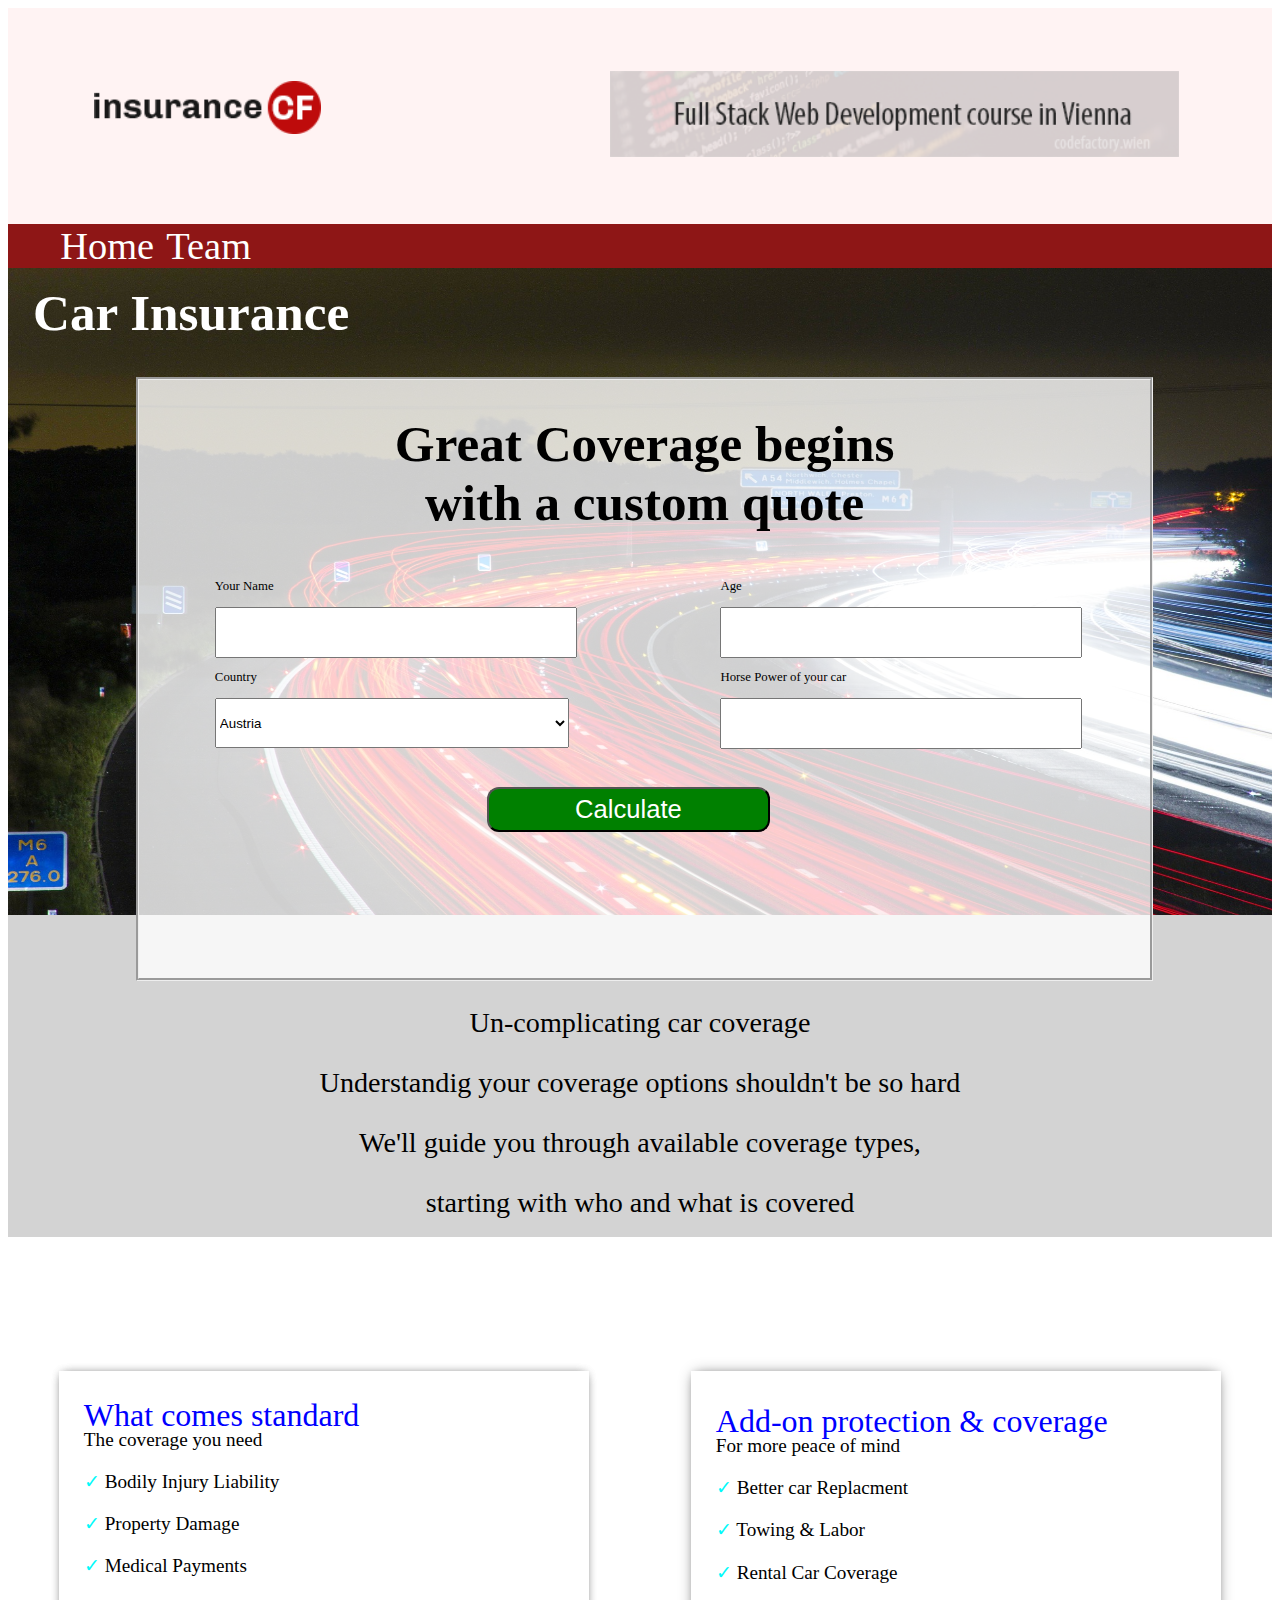
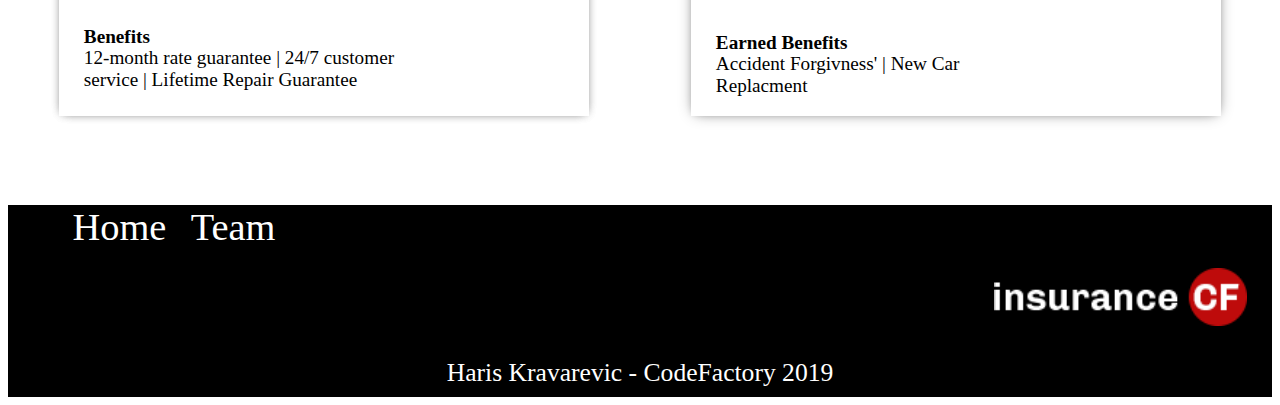
==== team.html @ 37ac9750 "Finished CodeRevew" ====
<!DOCTYPE html>
<html lang="en">
<head>
	<meta charset="utf-8">
	<title>Haris -CodeReview 2</title>
	<link rel="stylesheet" type="text/css" href="style.css">
</head>
<body>
	<header>
		
		<div id="headerImg">
			<img id="logo" src="img/logo.png" alt="logo">
			<img id="banner" src="img/banner.png" alt="banner">
		</div>
		<div id="navigation">
			<ul>
				<li><a href="index.html">Home</a></li>
				<li><a href="team/team.html" target="_blank">Team</a></li>
			</ul>
		</div>
	</header>

	<main>
		
		<div id="background">
			<div id="car"><h1>Car Insurance</h1></div>
			<div id="themain">
				<div id="text">
					<h1>Great Coverage begins <br>
					with a custom quote</h1>
				</div>
				<div id="form">
					<div class="field">
					<p>Your Name</p>
					<input id="name" type="text" name="name">
				</div>

				<div class="field">
					<p>Age</p>
					<input id="age" type="text" name="age">
				</div>

				<div class="field">
					<p>Country</p>
					<select id="Country">
						<option value="Austria"> Austria</option>
						<option value="Hungary"> Hungary</option>
						<option value="Greece"> Greece</option>
					</select>
				</div>

				<div class="field">
					<p>Horse Power of your car</p>
					<input id="horse" type="text" name="power">
				</div>
				<div class="field" id="cal">
					<input id="btn" type="submit" value="Calculate">
					</div>
				</div>


				<div id="result">
				</div>
			</div>
			<div id="textunder">
			<p id="first">Un-complicating car coverage </p>
			<p>Understandig your coverage options shouldn't be so hard</p>
			<p>We'll guide you through available coverage types,</p>
			<p>starting with who and what is covered</p>
		</div>

		</div>

		<div id="both">
			
			<div class="first">
				<div class="big">What comes standard</div>
				<p class="under">The coverage you need</p>
				<div class="list">
				<p> <span style="color: #00fafa">&#10003</span> Bodily Injury Liability</p>
				<p><span style="color: #00fafa">&#10003</span> Property Damage</p>
				<p><span style="color: #00fafa">&#10003</span> Medical Payments</p>
				</div>
				<div class="down">
				<p><b>Benefits</b></p>
				<p class="last">12-month rate guarantee | 24/7 customer<br>
				service | Lifetime Repair Guarantee</p>
				</div>
			</div>
			<div class="second">
				<div class="big">Add-on protection & coverage</div>
				<p class="under">For more peace of mind</p>
				<div class="list">
				<p><span style="color: #00fafa">&#10003</span> Better car Replacment</p>
				<p><span style="color: #00fafa">&#10003</span> Towing & Labor</p>
				<p><span style="color: #00fafa">&#10003</span> Rental Car Coverage</p>
				</div>
				<div class="down">
				<p><b>Earned Benefits</b></p>
				<p class="last">Accident Forgivness' | New Car <br>
				Replacment</p>
				</div>
			</div>
		</div>
	</main>
<footer>
	
	<ul>
		<li><a href="">Home</a></li>
		<li><a href="team/index.html" target="_blank">Team</a></li>
	</ul>
	<div>
		<img src="img/logo-inv.png" style="margin-right: 25px">
	</div>
	<p>Haris Kravarevic - CodeFactory 2019</p>


</footer>




<script type="text/javascript" src="main.js"></script>

</body>
</html>
---- style.css ----
header #headerImg {
  background-color: #FFF3F3;
  padding: 5%; }
  header #headerImg #logo {
    width: 20%;
    margin-right: 10%;
    margin-left: 2%;
    padding-bottom: 2%; }
  header #headerImg #banner {
    width: 50%;
    margin-left: 15%; }
header #navigation {
  background-color: #8E1616; }
  header #navigation ul {
    list-style-type: none;
    flex-direction: row;
    justify-content: flex-start;
    display: flex;
    margin: 0 auto; }
    header #navigation ul li {
      margin-left: 1%; }
      header #navigation ul li a {
        color: white;
        text-align: center;
        font-size: 3vW;
        text-decoration: none; }

#background {
  background-image: url("img/traffic-332857_1920.jpg");
  background-color: lightgrey;
  background-size: 100% 90%;
  background-repeat: no-repeat;
  height: 55vw;
  width: 100%;
  padding-top:15px; 
}
  #background #car {
    color: white;
    font-size: 2vW; }
    #background #car h1 {
      margin-top: 0; 
      margin-left:25px;
    }
  #background #themain {
    background: rgba(255, 255, 255, 0.8);
    width: 80%;
    margin-left: 10vw;
    height: 85%;
    border: groove; }
  #background #text {
    text-align: center;
    font-size: 2vw; }
  #background #form {
    flex-direction: row;
    flex-wrap: wrap;
    justify-content: space-around;
    display: flex; }
    #background #form .field {
      width: 35%;
      font-size: 1vw; }
      #background #form .field input {
        width: 100%;
        height: 3.5vw; }
      #background #form .field select {
        width: 100%;
        height: 3.9vw; }
        #background #form .field select option {
          font-size: 2vw; }
    #background #form #cal {
      margin-top: 3vw; }
      #background #form #cal #btn {
        background-color: green;
        color: white;
        border-radius: 12px;
        width: 80%;
        font-size: 2vw;
        margin-left: 1.5vw; }

#textunder {
  text-align: center;
  height: 20vw;
  background-color: lightgrey;
  font-size: 2.2vw; }
  #textunder #first {
    margin-top: 0;
    padding-top: 2vw; }

#both {
  padding-top: 30vw;
  flex-direction: row;
  justify-content: space-around;
  display: flex; }
  #both .big {
    font-size: 2.5vw;
    color:blue; }
  #both .under {
    font-size: 1.5vw;
    margin-top: -1%; }
  #both .list {
    font-size: 1.5vw; }
  #both .down {
    padding-top: 2%;
    font-size: 1.5vw; }
    #both .down .last {
      margin-top: -4%; }

.first {
  width: 40%;
  box-shadow: 0px 0 10px -4px gray, 0px 0 10px -4px gray;
  padding-left: 2%;
  padding-top: 2%; }

.second {
  width: 40%;
  box-shadow: 0px 0px 15px -4px gray, 0px 0 8px -4px gray;
  padding-left: 2%;
  padding-top: 2.5%; }

footer {
  height: 15vw;
  background-color: black;
  margin-top: 7%; }
  footer ul {
    list-style-type: none; }
    footer ul li {
      float: left;
      margin-left: 2%; }
      footer ul li a {
        font-size: 3vw;
        color: white;
        text-decoration: none; }
  footer img {
    float: right;
    width: 20%;
    padding-top: 5%; }
  footer p {
    font-size: 2vw;
    color: white;
    text-align: center;
    padding-top: 12vw; }

#result {
  text-align: center;
  font-size: 2vW;
  padding-top: 3%;
  color: green; }

/*# sourceMappingURL=style.css.map */
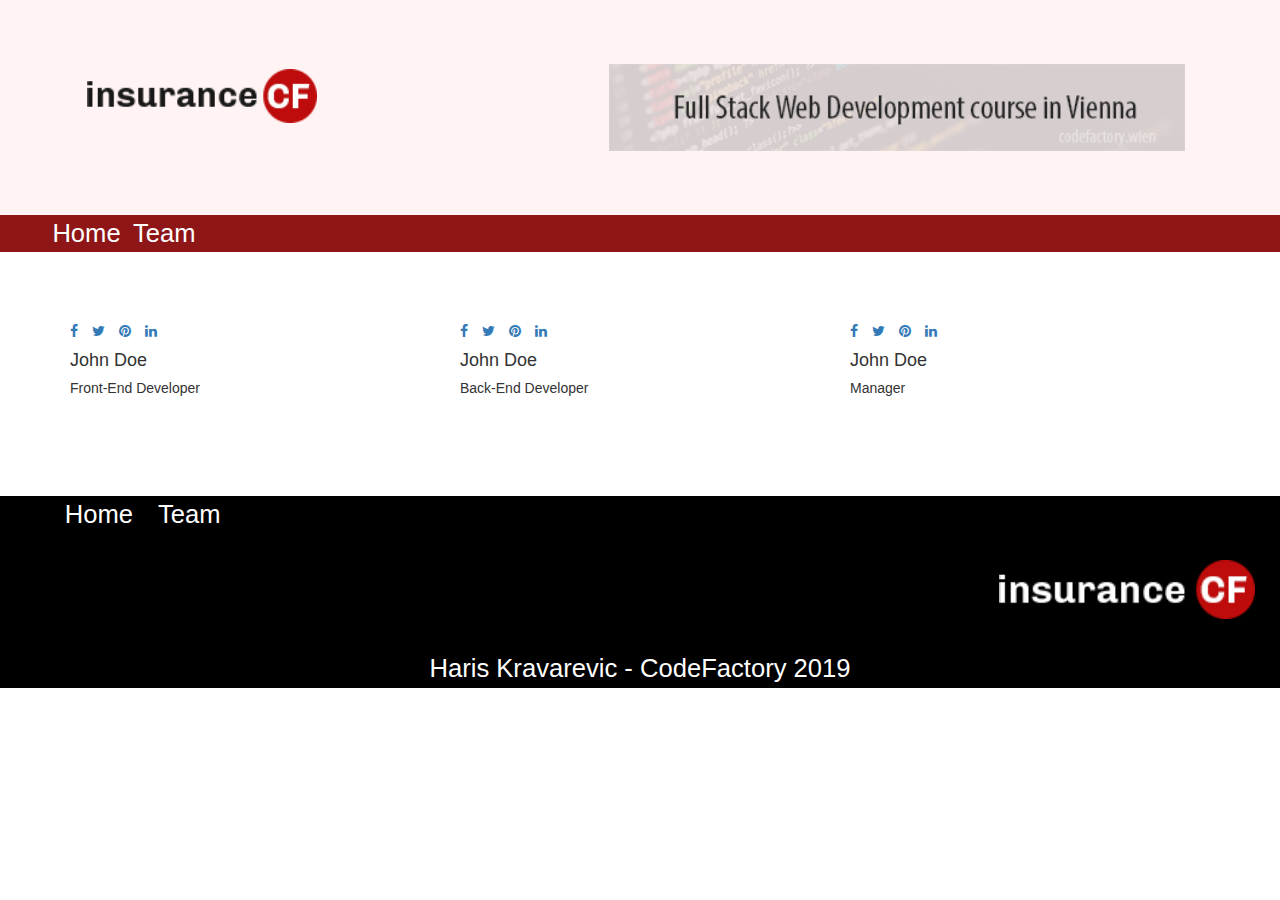
==== commit 3fb6e586: "last changes" ====
--- a/team.html
+++ b/team.html
@@ -1,126 +1,103 @@
 <!DOCTYPE html>
-<html lang="en">
+<html>
 <head>
 	<meta charset="utf-8">
-	<title>Haris -CodeReview 2</title>
-	<link rel="stylesheet" type="text/css" href="style.css">
+	<title>Team</title>
+	<link rel='stylesheet' href='https://cdnjs.cloudflare.com/ajax/libs/twitter-bootstrap/3.3.7/css/bootstrap.min.css'>
+<link rel='stylesheet' href='https://stackpath.bootstrapcdn.com/font-awesome/4.7.0/css/font-awesome.min.css'>
+<link rel="stylesheet" href="./assets/css/main1.css">
 </head>
 <body>
-	<header>
+<header>
 		
 		<div id="headerImg">
-			<img id="logo" src="img/logo.png" alt="logo">
-			<img id="banner" src="img/banner.png" alt="banner">
+			<img id="logo" src="./img/logo.png" alt="logo">
+			<img id="banner" src="./img/banner.png" alt="bann">
 		</div>
 		<div id="navigation">
 			<ul>
-				<li><a href="index.html">Home</a></li>
-				<li><a href="team/team.html" target="_blank">Team</a></li>
+				<li><a href="./index.html">Home</a></li>
+				<li><a href="./team.html" target="_blank">Team</a></li>
 			</ul>
 		</div>
 	</header>
+	<center><div><h1 style="color:white">Our Team Members!</h1></div></center>
+<div class="team-area">
+  <div class="container">
+    <div class="row">
+      <div class="col-md-4 col-sm-6 col-xs-12">
+        <div class="single-team">
+          <div class="img-area">
+            <img src="https://wallpaperaccess.com/full/1247045.jpg" class="img-responsive" alt="">
+            <div class="social">
+              <ul class="list-inline">
+                <li><a href="#"><i class="fa fa-facebook"></i></a></li>
+                <li><a href="#"><i class="fa fa-twitter"></i></a></li>
+                <li><a href="#"><i class="fa fa-pinterest"></i></a></li>
+                <li><a href="#"><i class="fa fa-linkedin"></i></a></li>
+              </ul>
+            </div>
+          </div>
+          <div class="img-text">
+            <h4>John Doe</h4>
+            <h5>Front-End Developer</h5>
+          </div>
+        </div>
+      </div>
+      <div class="col-md-4 col-sm-6 col-xs-12">
+        <div class="single-team">
+          <div class="img-area">
+            <img src="https://resize.rbl.ms/simage/https%3A%2F%2Fassets.rbl.ms%2F14750981%2F980x.jpg/980%2C551/rJUU5YszdCNIuVzr/img.jpg" class="img-responsive" alt="">
+            <div class="social">
+              <ul class="list-inline">
+                <li><a href="#"><i class="fa fa-facebook"></i></a></li>
+                <li><a href="#"><i class="fa fa-twitter"></i></a></li>
+                <li><a href="#"><i class="fa fa-pinterest"></i></a></li>
+                <li><a href="#"><i class="fa fa-linkedin"></i></a></li>
+              </ul>
+            </div>
+          </div>
+          <div class="img-text">
+            <h4>John Doe</h4>
+            <h5>Back-End Developer</h5>
+          </div>
+        </div>
+      </div>
+      <div class="col-md-4 col-sm-6 col-xs-12">
+        <div class="single-team">
+          <div class="img-area">
+            <img src="https://i.ytimg.com/vi/AQLs36FT8Sg/maxresdefault.jpg" class="img-responsive" alt="">
+            <div class="social">
+              <ul class="list-inline">
+                <li><a href="#"><i class="fa fa-facebook"></i></a></li>
+                <li><a href="#"><i class="fa fa-twitter"></i></a></li>
+                <li><a href="#"><i class="fa fa-pinterest"></i></a></li>
+                <li><a href="#"><i class="fa fa-linkedin"></i></a></li>
+              </ul>
+            </div>
+          </div>
+          <div class="img-text">
+            <h4>John Doe</h4>
+            <h5>Manager</h5>
+          </div>
+        </div>
+      </div>
+    </div>
+  </div>
+</div>
 
-	<main>
-		
-		<div id="background">
-			<div id="car"><h1>Car Insurance</h1></div>
-			<div id="themain">
-				<div id="text">
-					<h1>Great Coverage begins <br>
-					with a custom quote</h1>
-				</div>
-				<div id="form">
-					<div class="field">
-					<p>Your Name</p>
-					<input id="name" type="text" name="name">
-				</div>
-
-				<div class="field">
-					<p>Age</p>
-					<input id="age" type="text" name="age">
-				</div>
-
-				<div class="field">
-					<p>Country</p>
-					<select id="Country">
-						<option value="Austria"> Austria</option>
-						<option value="Hungary"> Hungary</option>
-						<option value="Greece"> Greece</option>
-					</select>
-				</div>
-
-				<div class="field">
-					<p>Horse Power of your car</p>
-					<input id="horse" type="text" name="power">
-				</div>
-				<div class="field" id="cal">
-					<input id="btn" type="submit" value="Calculate">
-					</div>
-				</div>
-
-
-				<div id="result">
-				</div>
-			</div>
-			<div id="textunder">
-			<p id="first">Un-complicating car coverage </p>
-			<p>Understandig your coverage options shouldn't be so hard</p>
-			<p>We'll guide you through available coverage types,</p>
-			<p>starting with who and what is covered</p>
-		</div>
-
-		</div>
-
-		<div id="both">
-			
-			<div class="first">
-				<div class="big">What comes standard</div>
-				<p class="under">The coverage you need</p>
-				<div class="list">
-				<p> <span style="color: #00fafa">&#10003</span> Bodily Injury Liability</p>
-				<p><span style="color: #00fafa">&#10003</span> Property Damage</p>
-				<p><span style="color: #00fafa">&#10003</span> Medical Payments</p>
-				</div>
-				<div class="down">
-				<p><b>Benefits</b></p>
-				<p class="last">12-month rate guarantee | 24/7 customer<br>
-				service | Lifetime Repair Guarantee</p>
-				</div>
-			</div>
-			<div class="second">
-				<div class="big">Add-on protection & coverage</div>
-				<p class="under">For more peace of mind</p>
-				<div class="list">
-				<p><span style="color: #00fafa">&#10003</span> Better car Replacment</p>
-				<p><span style="color: #00fafa">&#10003</span> Towing & Labor</p>
-				<p><span style="color: #00fafa">&#10003</span> Rental Car Coverage</p>
-				</div>
-				<div class="down">
-				<p><b>Earned Benefits</b></p>
-				<p class="last">Accident Forgivness' | New Car <br>
-				Replacment</p>
-				</div>
-			</div>
-		</div>
-	</main>
 <footer>
 	
 	<ul>
-		<li><a href="">Home</a></li>
-		<li><a href="team/index.html" target="_blank">Team</a></li>
+		<li><a href="./index.html">Home</a></li>
+		<li><a href="./team.html" target="_blank">Team</a></li>
 	</ul>
 	<div>
-		<img src="img/logo-inv.png" style="margin-right: 25px">
+		<img src="./img/logo-inv.png" style="margin-right: 25px">
 	</div>
 	<p>Haris Kravarevic - CodeFactory 2019</p>
 
 
 </footer>
-
-
-
-
-<script type="text/javascript" src="main.js"></script>
-
 </body>
 </html>--- a/assets/css/main1.css
+++ b/assets/css/main1.css
@@ -0,0 +1,143 @@
+header #headerImg {
+  background-color: #FFF3F3;
+  padding: 5%; }
+  header #headerImg #logo {
+    width: 20%;
+    margin-right: 10%;
+    margin-left: 2%;
+    padding-bottom: 2%; }
+  header #headerImg #banner {
+    width: 50%;
+    margin-left: 15%; }
+header #navigation {
+  background-color: #8E1616; }
+  header #navigation ul {
+    list-style-type: none;
+    flex-direction: row;
+    justify-content: flex-start;
+    display: flex;
+    margin: 0 auto; }
+    header #navigation ul li {
+      margin-left: 1%; }
+      header #navigation ul li a {
+        color: white;
+        text-align: center;
+        font-size: 2vW;
+        text-decoration: none; }
+
+#background {
+  background-image: url("img/traffic-332857_1920.jpg");
+  background-color: lightgrey;
+  background-size: 100% 90%;
+  background-repeat: no-repeat;
+  height: 55vw;
+  width: 100%; }
+  #background #car {
+    color: white;
+    font-size: 2vW; }
+    #background #car h1 {
+      margin-top: 0; }
+  #background #themain {
+    background: rgba(255, 255, 255, 0.8);
+    width: 80%;
+    margin-left: 10vw;
+    height: 85%;
+    border: groove; }
+  #background #text {
+    text-align: center;
+    font-size: 2vw; }
+  #background #form {
+    flex-direction: row;
+    flex-wrap: wrap;
+    justify-content: space-around;
+    display: flex; }
+    #background #form .field {
+      width: 35%;
+      font-size: 1vw; }
+      #background #form .field input {
+        width: 100%;
+        height: 3.5vw; }
+      #background #form .field select {
+        width: 100%;
+        height: 3.9vw; }
+        #background #form .field select option {
+          font-size: 2vw; }
+    #background #form #cal {
+      margin-top: 3vw; }
+      #background #form #cal #btn {
+        background-color: green;
+        color: white;
+        border-radius: 12px;
+        width: 80%;
+        font-size: 2vw;
+        margin-left: 1.5vw; }
+
+#textunder {
+  text-align: center;
+  height: 20vw;
+  background-color: lightgrey;
+  font-size: 2.2vw; }
+  #textunder #first {
+    margin-top: 0;
+    padding-top: 2vw; }
+
+#both {
+  padding-top: 30vw;
+  flex-direction: row;
+  justify-content: space-around;
+  display: flex; }
+  #both .big {
+    font-size: 2.5vw; }
+  #both .under {
+    font-size: 1.5vw;
+    margin-top: -1%; }
+  #both .list {
+    font-size: 1.5vw; }
+  #both .down {
+    padding-top: 2%;
+    font-size: 1.5vw; }
+    #both .down .last {
+      margin-top: -4%; }
+
+.first {
+  width: 40%;
+  box-shadow: 0px 0 10px -4px gray, 0px 0 10px -4px gray;
+  padding-left: 2%;
+  padding-top: 2%; }
+
+.second {
+  width: 40%;
+  box-shadow: 0px 0px 15px -4px gray, 0px 0 8px -4px gray;
+  padding-left: 2%;
+  padding-top: 2.5%; }
+
+footer {
+  height: 15vw;
+  background-color: black;
+  margin-top: 7%; }
+  footer ul {
+    list-style-type: none; }
+    footer ul li {
+      float: left;
+      margin-left: 2%; }
+      footer ul li a {
+        font-size: 2vw;
+        color: white;
+        text-decoration: none; }
+  footer img {
+    float: right;
+    width: 20%;
+    padding-top: 5%; }
+  footer p {
+    font-size: 2vw;
+    color: white;
+    text-align: center;
+    padding-top: 12vw; }
+
+#result {
+  text-align: center;
+  font-size: 2vW;
+  padding-top: 3%;
+  color: green; }
+
+/*# sourceMappingURL=style.css.map */
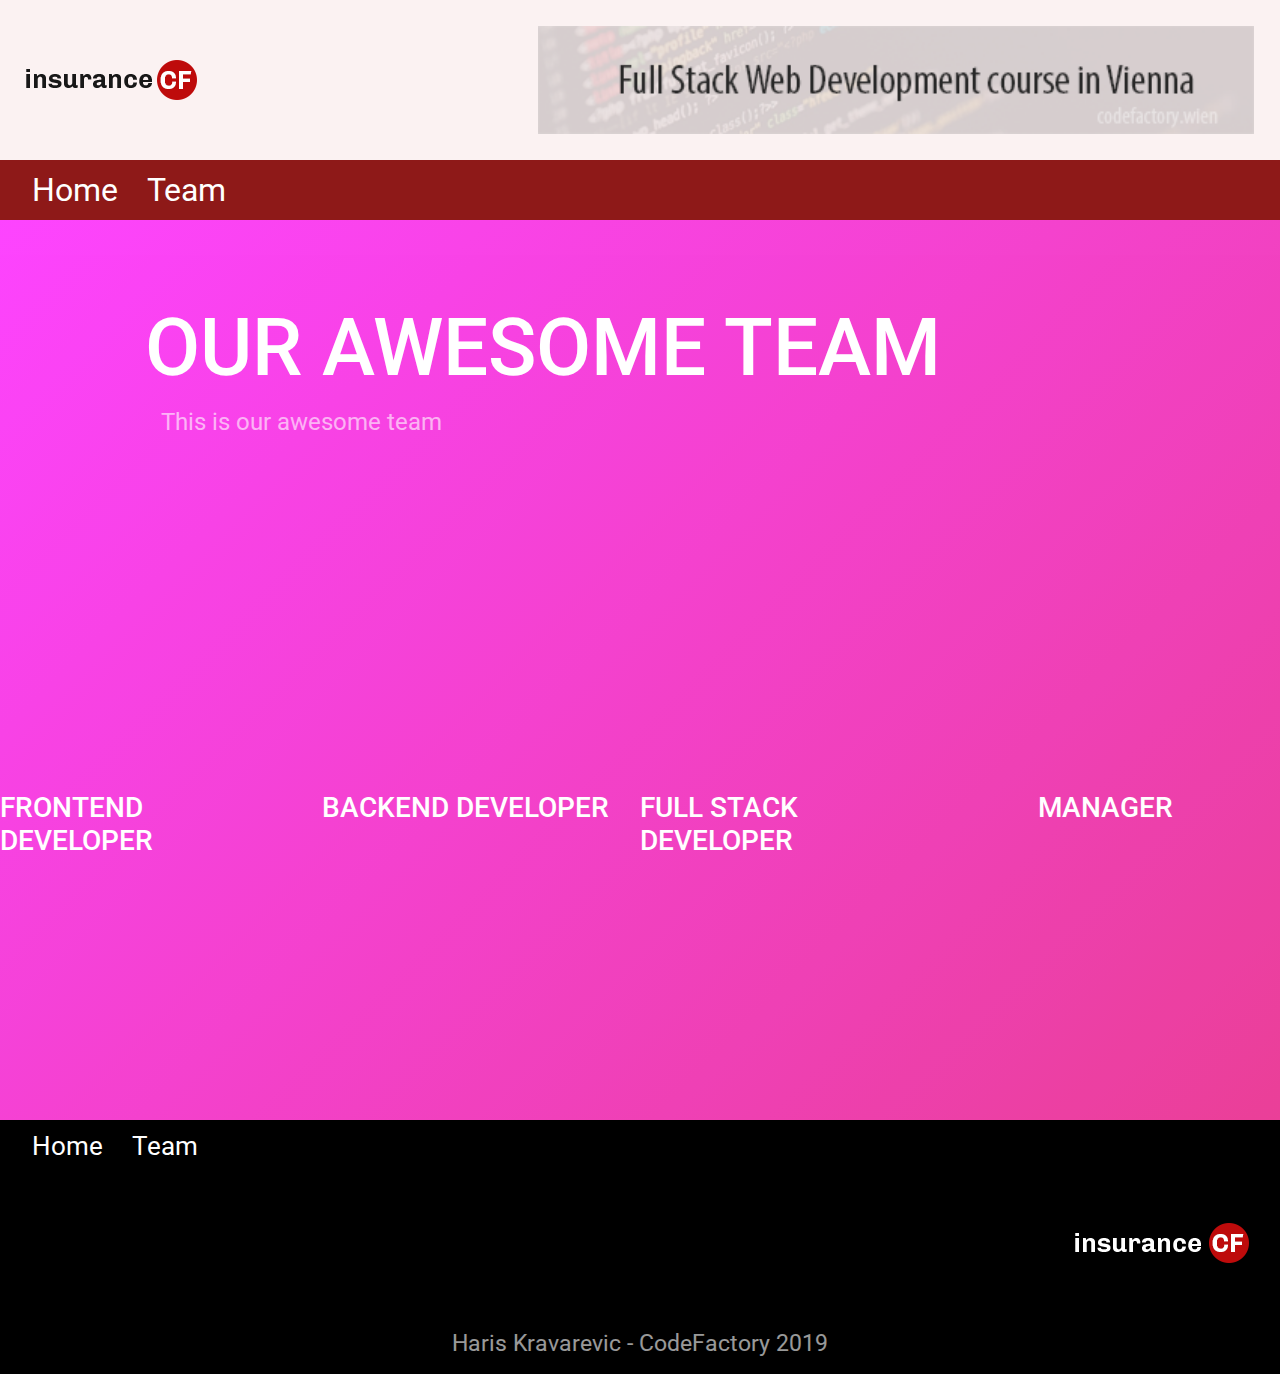
==== commit 13bb6232: "Changed everything" ====
--- a/team.html
+++ b/team.html
@@ -1,103 +1,96 @@
 <!DOCTYPE html>
 <html>
 <head>
-	<meta charset="utf-8">
 	<title>Team</title>
-	<link rel='stylesheet' href='https://cdnjs.cloudflare.com/ajax/libs/twitter-bootstrap/3.3.7/css/bootstrap.min.css'>
-<link rel='stylesheet' href='https://stackpath.bootstrapcdn.com/font-awesome/4.7.0/css/font-awesome.min.css'>
-<link rel="stylesheet" href="./assets/css/main1.css">
 </head>
 <body>
-<header>
-		
-		<div id="headerImg">
-			<img id="logo" src="./img/logo.png" alt="logo">
-			<img id="banner" src="./img/banner.png" alt="bann">
-		</div>
-		<div id="navigation">
-			<ul>
-				<li><a href="./index.html">Home</a></li>
-				<li><a href="./team.html" target="_blank">Team</a></li>
-			</ul>
-		</div>
-	</header>
-	<center><div><h1 style="color:white">Our Team Members!</h1></div></center>
-<div class="team-area">
-  <div class="container">
-    <div class="row">
-      <div class="col-md-4 col-sm-6 col-xs-12">
-        <div class="single-team">
-          <div class="img-area">
-            <img src="https://wallpaperaccess.com/full/1247045.jpg" class="img-responsive" alt="">
-            <div class="social">
-              <ul class="list-inline">
-                <li><a href="#"><i class="fa fa-facebook"></i></a></li>
-                <li><a href="#"><i class="fa fa-twitter"></i></a></li>
-                <li><a href="#"><i class="fa fa-pinterest"></i></a></li>
-                <li><a href="#"><i class="fa fa-linkedin"></i></a></li>
-              </ul>
-            </div>
-          </div>
-          <div class="img-text">
-            <h4>John Doe</h4>
-            <h5>Front-End Developer</h5>
-          </div>
-        </div>
+	<!DOCTYPE html>
+<html lang="en" >
+<head>
+  <meta charset="UTF-8">
+  <title>team section</title>
+  <link rel="stylesheet" type="text/css" href="style/style-index.css">
+  <link href="https://fonts.googleapis.com/css?family=PT+Sans+Narrow&display=swap" rel="stylesheet">
+  <link href="https://fonts.googleapis.com/css?family=Roboto&display=swap" rel="stylesheet">
+  <link rel="stylesheet" href="https://cdnjs.cloudflare.com/ajax/libs/normalize/5.0.0/normalize.min.css">
+<link rel='stylesheet' href='https://cdnjs.cloudflare.com/ajax/libs/twitter-bootstrap/4.1.1/css/bootstrap.css'>
+<link rel="stylesheet" href="./style/team_style.css">
+</head>
+<body>
+  <header>
+    <a href="index.html"  id="headerleft">
+      <img src="img/logo.png" alt="Logo Insurance CF">
+    </a>
+    <img src="img/banner.png" id="headerright" alt="Full Stack Web Development course in vienna">
+  </header>
+  <nav>
+    <ul> 
+      <li><a href="index.html">Home</a></li>
+      <li><a href="team.html">Team</a></li>
+    </ul>
+  </nav>
+  <main>
+<!-- partial:index.partial.html -->
+<div class="container-fluid box">
+  <div class="row ux">
+      <div class="col-12 top">
+        <h1>Our Awesome Team</h1>
+        <p>This is our awesome team </p>
+      </div> 
+      <div class="col-3 d-flex justify-content-center">
+        <h3 >FrontEnd Developer</h2>
       </div>
-      <div class="col-md-4 col-sm-6 col-xs-12">
-        <div class="single-team">
-          <div class="img-area">
-            <img src="https://resize.rbl.ms/simage/https%3A%2F%2Fassets.rbl.ms%2F14750981%2F980x.jpg/980%2C551/rJUU5YszdCNIuVzr/img.jpg" class="img-responsive" alt="">
-            <div class="social">
-              <ul class="list-inline">
-                <li><a href="#"><i class="fa fa-facebook"></i></a></li>
-                <li><a href="#"><i class="fa fa-twitter"></i></a></li>
-                <li><a href="#"><i class="fa fa-pinterest"></i></a></li>
-                <li><a href="#"><i class="fa fa-linkedin"></i></a></li>
-              </ul>
-            </div>
-          </div>
-          <div class="img-text">
-            <h4>John Doe</h4>
-            <h5>Back-End Developer</h5>
-          </div>
-        </div>
+      <div class="col-3 d-flex justify-content-center">
+        <h3 class="cm">Backend Developer</h2>
       </div>
-      <div class="col-md-4 col-sm-6 col-xs-12">
-        <div class="single-team">
-          <div class="img-area">
-            <img src="https://i.ytimg.com/vi/AQLs36FT8Sg/maxresdefault.jpg" class="img-responsive" alt="">
-            <div class="social">
-              <ul class="list-inline">
-                <li><a href="#"><i class="fa fa-facebook"></i></a></li>
-                <li><a href="#"><i class="fa fa-twitter"></i></a></li>
-                <li><a href="#"><i class="fa fa-pinterest"></i></a></li>
-                <li><a href="#"><i class="fa fa-linkedin"></i></a></li>
-              </ul>
-            </div>
-          </div>
-          <div class="img-text">
-            <h4>John Doe</h4>
-            <h5>Manager</h5>
-          </div>
-        </div>
+      <div class="col-3 d-flex justify-content-center">
+        <h3 class="wd">Full Stack Developer</h2>
       </div>
+      <div class="col-3 d-flex justify-content-center">
+        <h3 class="gd">Manager</h3>
+      </div>
+      
+    
+  </div>
+  <div class="row full-screen no-gutters">
+    
+    <div class="col-3 hover-screen">
+        <h2>John Doe</h2>
+    </div>
+    <div class="col-3 hover-screen">
+      <h2>John Doe</h2>
+    </div>
+    <div class="col-3 hover-screen">
+      <h2>Johne Doe</h2>
+    </div>
+    <div class="col-3 hover-screen">
+      <h2>John Doe</h2>
+    </div>
+  </div>
+  <div class="row no-gutters team-inf d-flex justify-content-center align-items-center" id="team-inf">
+     <span class="close-icon" id="close">X</span>
+    <div class="col-5 img-container">
+      <img src="https://c8.alamy.com/comp/F7JXA3/lama-portrait-on-blue-sky-vertical-funny-animal-close-up-F7JXA3.jpg" alt="" class="img-fluid">
     </div>
   </div>
 </div>
+<!-- partial -->
+  <script  src="./js/team_script.js"></script>
+  <footer>
+    <nav>
+      <ul>
+        <li><a href="index.html">Home</a></li>
+        <li><a href="team.html">Team</a></li>
+      </ul>
+    </nav>
+    <a href="index.html" id="logofooter">
+      <img src="img/logo-inv.png" alt="Logo Insurance CF">
+    </a>
+    <p>Haris Kravarevic - CodeFactory 2019</p>
+  </footer>
 
-<footer>
-	
-	<ul>
-		<li><a href="./index.html">Home</a></li>
-		<li><a href="./team.html" target="_blank">Team</a></li>
-	</ul>
-	<div>
-		<img src="./img/logo-inv.png" style="margin-right: 25px">
-	</div>
-	<p>Haris Kravarevic - CodeFactory 2019</p>
+</body>
+</html>
 
-
-</footer>
 </body>
 </html>--- a/style/style-index.css
+++ b/style/style-index.css
@@ -0,0 +1,258 @@
+body {
+  margin: 0;
+  width: 100%;
+  font-family: PT Sans Narrow, sans-serif, Arial, sans-serif; }
+  body header {
+    width: 100%;
+    background: #FBF2F2;
+    display: flex;
+    flex-flow: row nowrap;
+    justify-content: space-between;
+    align-items: center; }
+    body header #headerleft {
+      width: 20%;
+      padding: 2%; }
+    body header #headerright {
+      width: 60%;
+      padding: 2%; }
+  body nav {
+    width: 100%;
+    background: #8E1918; }
+    body nav ul {
+      list-style: none;
+      margin: 0;
+      padding: 0.5%; }
+      body nav ul li {
+        display: inline;
+        padding-left: 2%; }
+        body nav ul li a {
+          text-decoration: none;
+          color: white;
+          font-size: 2.5vw; }
+        body nav ul li a:hover {
+          color: lightgrey; }
+  body main {
+    width: 100%;
+    overflow: hidden; }
+    body main #section1 {
+      width: 100%;
+      position: relative; }
+      body main #section1 #hero {
+        width: 100%;
+        position: relative;
+        background: lightgrey; }
+        body main #section1 #hero img {
+          width: 100%; }
+        body main #section1 #hero h1 {
+          position: absolute;
+          top: 0;
+          color: white;
+          padding: 2%;
+          margin-top: 2%;
+          font-size: 5vw;
+          font-weight: normal; }
+      body main #section1 #belowhero {
+        width: 100%;
+        text-align: center;
+        font-weight: bold;
+        background: lightgrey;
+        padding-top: 2%;
+        color: #3A3A3A; }
+        body main #section1 #belowhero h2 {
+          font-size: 4vw;
+          margin-bottom: 0; }
+        body main #section1 #belowhero p {
+          font-size: 2.7vw;
+          padding-bottom: 2%;
+          margin-top: 0; }
+      body main #section1 #calcbox {
+        width: 88%;
+        height: 63%;
+        border: 2px solid grey;
+        border-radius: 3px;
+        position: absolute;
+        top: 15%;
+        left: 6%;
+        background: rgba(255, 255, 255, 0.8);
+        display: flex;
+        flex-flow: column nowrap; }
+        body main #section1 #calcbox h1 {
+          width: 100%;
+          text-align: center;
+          font-size: 5.5vw;
+          font-weight: normal;
+          color: #3A3A3A;
+          margin: 0;
+          padding-top: 2%; }
+        body main #section1 #calcbox #inputbox {
+          width: 100%;
+          display: flex;
+          flex-flow: row wrap;
+          justify-content: space-around;
+          align-content: flex-start; }
+          body main #section1 #calcbox #inputbox .inputs {
+            width: 30%;
+            padding: 1% 2% 1% 2%; }
+            body main #section1 #calcbox #inputbox .inputs p {
+              margin: 0;
+              font-size: 2vw;
+              font-weight: bold;
+              color: #3A3A3A; }
+            body main #section1 #calcbox #inputbox .inputs input {
+              font-size: 3vw;
+              font-family: PT Sans Narrow, sans-serif, Arial, sans-serif;
+              width: 100%;
+              box-sizing: border-box;
+              padding: 0; }
+            body main #section1 #calcbox #inputbox .inputs input:hover {
+              background: lightyellow; }
+            body main #section1 #calcbox #inputbox .inputs #country {
+              font-size: 3vw;
+              font-family: PT Sans Narrow, sans-serif, Arial, sans-serif;
+              width: 100%; }
+          body main #section1 #calcbox #inputbox #button {
+            width: 25%;
+            margin: 2% 5% 0% 5%;
+            border: 0;
+            background: #449236;
+            border-radius: 10px;
+            color: white;
+            font-family: PT Sans Narrow, sans-serif, Arial, sans-serif;
+            font-size: 4vw; }
+          body main #section1 #calcbox #inputbox #button:hover {
+            background: darkgreen; }
+        body main #section1 #calcbox #quote {
+          text-align: center;
+          font-size: 4vw;
+          font-weight: normal;
+          margin-top: 6%;
+          color: #449236;
+          text-shadow: 2px 2px 2px white; }
+    body main #section2 {
+      margin: 10% 5% 10% 5%;
+      display: flex;
+      flex-flow: row wrap;
+      justify-content: space-between; }
+      body main #section2 .options {
+        font-family: Roboto, sans-serif;
+        border: 1px solid lightgrey;
+        border-radius: 2px;
+        width: 40%;
+        padding: 3%;
+        box-shadow: 0px 2px 2px lightgrey, 0px -2px #3A3A3A; }
+        body main #section2 .options h4 {
+          color: #3F74A0;
+          font-size: 2.5vw;
+          font-weight: 200;
+          margin: 0; }
+        body main #section2 .options p {
+          margin: 0;
+          font-size: 1.7vw;
+          color: #3A3A3A; }
+        body main #section2 .options #grey {
+          color: grey;
+          padding-bottom: 5%; }
+          body main #section2 .options #grey sup {
+            font-size: 0.9vw; }
+        body main #section2 .options .check {
+          margin: 5% 0% 5% 0%; }
+        body main #section2 .options .check::first-letter {
+          color: #8FD2D4;
+          font-weight: bold;
+          padding-right: 3%; }
+        body main #section2 .options h5 {
+          margin: 0;
+          padding-top: 6%;
+          font-size: 1.7vw; }
+  body footer {
+    width: 100%;
+    background: black; }
+    body footer nav {
+      background: black; }
+      body footer nav ul li a {
+        font-size: 2vw; }
+    body footer #logofooter {
+      float: right;
+      width: 20%;
+      padding: 4%; }
+    body footer p {
+      color: white;
+      margin: 0;
+      text-align: center;
+      clear: both;
+      padding: 1%;
+      font-size: 1.8vw; }
+
+@media screen and (max-width: 480px) {
+  body {
+    width: 100%;
+    margin: 0; }
+    body header #headerright {
+      display: none; }
+    body header #headerleft {
+      width: 40%; }
+    body nav ul {
+      text-align: center; }
+      body nav ul li a {
+        font-size: 5vw; }
+    body main #section1 #hero {
+      width: 100%;
+      margin-bottom: 0%;
+      background: lightgrey; }
+      body main #section1 #hero h1 {
+        font-size: 8vw; }
+      body main #section1 #hero img {
+        width: 200%; }
+    body main #section1 #belowhero h2 {
+      font-size: 6vw; }
+    body main #section1 #belowhero p {
+      font-size: 4vw; }
+    body main #section1 #calcbox {
+      width: 100%;
+      height: 68%;
+      left: 0;
+      border: 0;
+      border-radius: 0; }
+      body main #section1 #calcbox h1 {
+        font-size: 7vw; }
+      body main #section1 #calcbox #inputbox {
+        display: flex;
+        flex-flow: column nowrap; }
+        body main #section1 #calcbox #inputbox .inputs {
+          width: 90%;
+          align-self: center; }
+          body main #section1 #calcbox #inputbox .inputs p {
+            font-size: 5vw; }
+          body main #section1 #calcbox #inputbox .inputs input {
+            font-size: 5vw; }
+          body main #section1 #calcbox #inputbox .inputs #country {
+            font-size: 5vw; }
+        body main #section1 #calcbox #inputbox #button {
+          font-size: 6vw;
+          width: 40%;
+          align-self: center; }
+      body main #section1 #calcbox #quote {
+        font-size: 7vw;
+        margin-top: 2%; }
+    body main #section2 {
+      flex-direction: column;
+      align-items: center; }
+      body main #section2 .options {
+        width: 90%;
+        margin-bottom: 10%; }
+        body main #section2 .options h4 {
+          font-size: 5vw; }
+        body main #section2 .options p {
+          font-size: 3vw; }
+        body main #section2 .options #grey sup {
+          font-size: 1.5vw; }
+        body main #section2 .options h5 {
+          font-size: 3vw; }
+    body footer nav ul li a {
+      font-size: 3vw; }
+    body footer #logofooter {
+      width: 40%; }
+    body footer p {
+      font-size: 2.5vw; } }
+
+/*# sourceMappingURL=style-index.css.map */
--- a/style/team_style.css
+++ b/style/team_style.css
@@ -0,0 +1,193 @@
+.box{
+    padding: 0;   
+    position: relative;
+    background-size: 400% 400%;
+    background-image: linear-gradient(-45deg, #FF6B2F, #E8452B, #FF3C3F,#E82B8D,#FD2FFF);
+    transition-duration: 0.5s;
+    animation: Gradient 5s ease infinite;
+    opacity: .9;
+    overflow: hidden;
+}
+@keyframes Gradient {
+	0% {
+		background-position: 0% 50%
+	}
+	50% {
+		background-position: 100% 50%
+	}
+	100% {
+		background-position: 0% 50%
+	}
+}
+.ux{
+    
+    width: 100%;
+    height: 100%;
+    position: absolute;
+    top: 0; 
+    left : 0;
+    z-index: 5;
+    
+}
+
+.top{
+    padding: 5rem 10rem;
+    box-sizing: border-box;
+  
+}
+.img-icon{
+  
+    width: 100px;
+    height: 100px;
+  
+}
+h1, h2, p, h3{
+  
+    color: white;
+}
+
+h1{
+  
+    font-size: 5rem;
+    text-transform: uppercase;    
+  
+}
+
+p{
+    font-size: 1.5rem;
+    padding-left: 1rem;
+    opacity: 0.6;
+  
+}
+
+h2{
+  
+    font-size: .8rem;
+    
+   
+}
+
+h3{
+   text-transform: uppercase;
+}
+
+
+.full-screen{      
+  height: 100vh;
+  position: relative;
+}
+
+.hover-screen{
+  
+    cursor: pointer;
+    opacity: 0;
+    transition-duration: .5s;
+    position: relative;
+    z-index: 10;
+}
+.hover-screen > h2 {
+  
+    color : white;
+    font-size: 5rem;
+    transform: rotateZ(-90deg)                            translateX(-150%)
+               translateY(-25%);
+    transition-duration: .6s;
+  
+}
+
+.hover-screen:hover{
+  
+  opacity: 1;
+  
+}
+.hover-screen:hover > h2{
+    
+    
+    transform: rotateZ(-90deg)                            translateX(-50%)
+               translateY(-25%);
+  
+}
+
+.hover-screen:nth-child(1){
+  
+    background: url(https://c8.alamy.com/comp/F7JXA3/lama-portrait-on-blue-sky-vertical-funny-animal-close-up-F7JXA3.jpg);
+    background-size: cover;
+    background-position: 85% 0;
+  
+}
+
+.hover-screen:nth-child(2){
+  
+   background: url(https://i.pinimg.com/originals/ca/97/c3/ca97c3a011fa5a5a94f9279c789d466a.png);
+    background-size: cover;
+    background-position: 50% 0;
+  
+}
+.hover-screen:nth-child(3){
+  
+   background: url(https://i.pinimg.com/originals/c7/8f/d2/c78fd2a47a68e5255da53250c020bce0.jpg);
+    background-size: cover;
+    background-repeat: no-repeat;
+    background-position: 50% 0;
+  
+}
+.hover-screen:nth-child(4){
+  
+   background: url(https://wallpapershome.com/images/pages/pic_v/4462.jpg);
+    background-size: cover;
+    background-position: 85% 0;
+  
+}
+
+.team-inf{
+    
+    width: 100%;
+    height: 100vh;
+    position: absolute;
+    top: 0;
+    left: 0;
+    background-color: white;
+    z-index: 20;
+    transform: translate(0, 100%);
+    transition-duration: 0.5s;
+  
+}
+
+.img-container{
+  
+    padding: 1.2rem;
+    box-sizing: border-box;
+    overflow: hidden;
+  
+}
+
+.close-icon{
+  
+  position: absolute;
+  top: 1.2rem;
+  left : 2.5rem;
+  font-size: 3rem;
+  cursor: pointer;
+  transition-duration: .5s;
+}
+
+.close-icon:hover{
+  
+    transform: scale(1.2)
+  
+}
+
+.team-inf-container > h3{
+  
+    padding-left: 5rem;
+    box-sizing: border-box;
+    margin-bottom: 2rem;
+    color: black;
+  
+}
+
+.text{
+  
+    color : black;
+    padding-left: 5rem;
+}